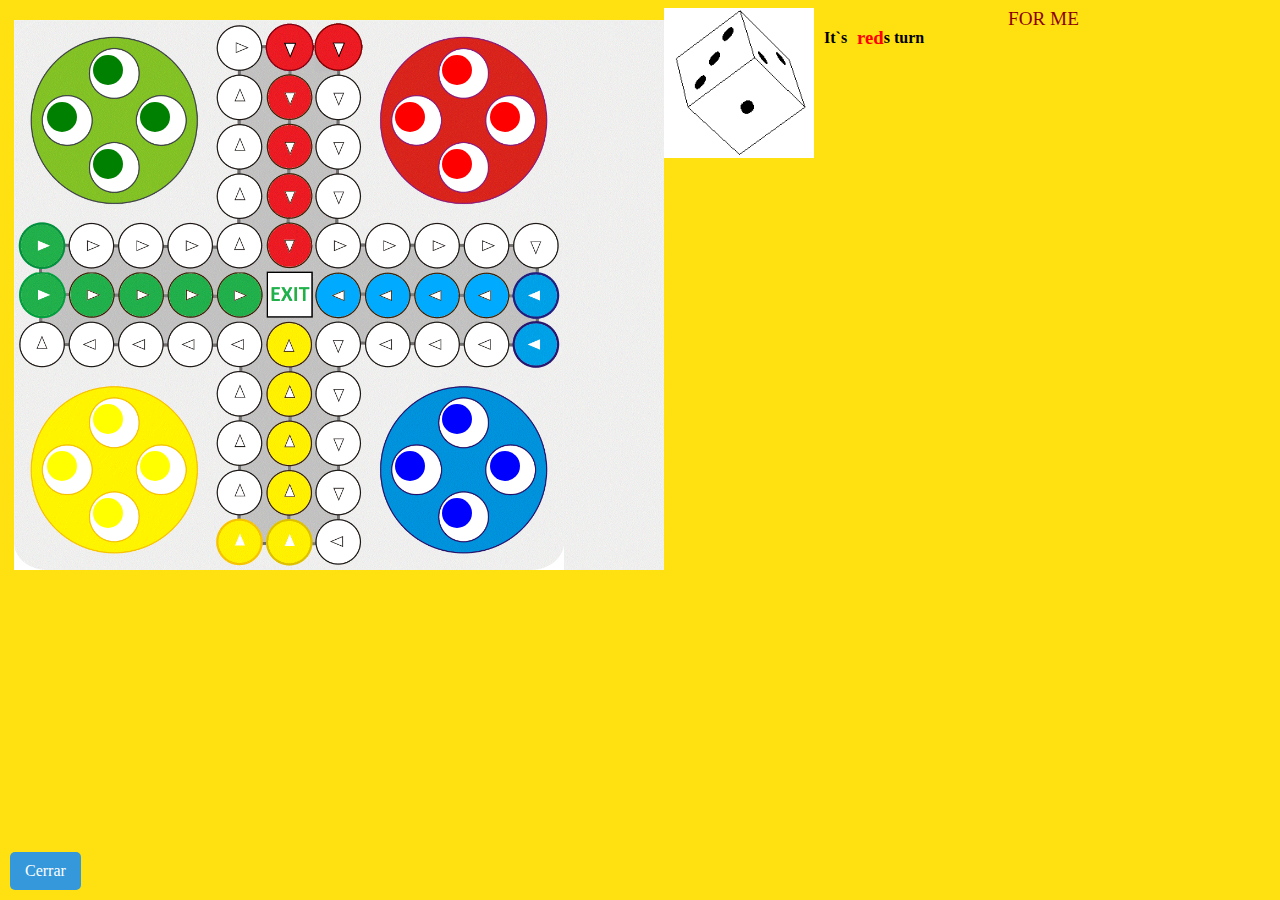
==== amarillo.html @ d7bb5929 "Push del webdoc" ====
<!DOCTYPE html>
<html>
<head>



    <title></title>
    <link rel="stylesheet" href="CSS/amarillo.css">
    <style>
        #main{
            width:1000px;
            float:left;
        }
        .pawns{
            width:30px;
            height:30px;
            border-radius:20px;
            position:absolute;
        }
        #board{
            background:url(img/board.gif) no-repeat;
            background-size:cover;
            width:650px;
            height:550px;
            float:left;
            margin-top:12px;
            margin-left: 6px;
        }
        #uselesstext1{
            float:left;
            padding-left:10px;
            padding-right:10px;
        }
        footer{
            font-size:larger;
            color:darkred;
         }
        .back-button {
            position: absolute;
            bottom: 10px;
            left: 10px;
            padding: 10px 15px;
            background-color: #3498db;
            color: white;
            text-decoration: none;
            border-radius: 5px;
            font-size: 16px;
            font-family: Roboto;
        }


        .back-button:hover {
            background-color: #2980b9;
        }

    </style>
    <script src="JS/amarillo.js"></script>
</head>
<body>
    <a href="caja.html" class="back-button">Cerrar</a>
<div class="conteinre">

    <div></div>
    <div id="main">
    <div id="board"></div>
<!--<button type="button" onclick="stepLeft()">Left</button>
    <button type="button" onclick="stepRight()">Right</button>
    <button type="button" onclick="stepUp()">Top</button>
    <button type="button" onclick="stepDown()">Bottom</button>-->
<!--    <button type="button"  id="red">Red</button>
    <button type="button" id="green">Green</button>
    <button type="button" id="blue">Blue</button>
    <button type="button"  id="yellow">Yellow</button>-->

    <div id="dice" onclick="randomNum()" style="background-image:url(img/dice.gif);background-size:contain; width:150px;height:150px; float:left;"></div>
    <!-- red pawns  start top 28 left 318-->
    <div class="pawns" id="redpawn1"    onclick="randomMove('red',1)"       style="background-color:red;top:149px;left:442px;"></div>
    <div class="pawns" id="redpawn2"    onclick="randomMove('red',2)"       style="background-color:red;top:102px;left:395px;"></div>
    <div class="pawns" id="redpawn3"    onclick="randomMove('red',3)"       style="background-color:red;top:55px;left:442px;"></div>
    <div class="pawns" id="redpawn4"    onclick="randomMove('red',4)"       style="background-color:red;top:102px;left:490px;"></div>

    <!-- yellow pawns  start top 523 left 218-->
    <div class="pawns" id="yellowpawn1" onclick="randomMove('yellow',1)"    style="background-color:yellow;top:451px;left:47px;"></div>
    <div class="pawns" id="yellowpawn2" onclick="randomMove('yellow',2)"    style="background-color:yellow;top:451px;left:140px;"></div>
    <div class="pawns" id="yellowpawn3" onclick="randomMove('yellow',3)"    style="background-color:yellow;top:404px;left:93px;"></div>
    <div class="pawns" id="yellowpawn4" onclick="randomMove('yellow',4)"    style="background-color:yellow;top:498px;left:93px;"></div>

    <!-- green pawns  start top 227 left 22-->
    <div class="pawns" id="greenpawn1"  onclick="randomMove('green',1)"     style="background-color:green;top:149px;left:93px;"></div>
    <div class="pawns" id="greenpawn2"  onclick="randomMove('green',2)"     style="background-color:green;top:102px;left:140px;"></div>
    <div class="pawns" id="greenpawn3"  onclick="randomMove('green',3)"     style="background-color:green;top:55px;left:93px;"></div>
    <div class="pawns" id="greenpawn4"  onclick="randomMove('green',4)"     style="background-color:green;top:102px;left:47px;"></div>

    <!-- blue pawns  start top 326 left 515-->
    <div class="pawns" id="bluepawn1"   onclick="randomMove('blue',1)"      style="background-color:blue;top:451px;left:490px;"></div>
    <div class="pawns" id="bluepawn2"   onclick="randomMove('blue',2)"      style="background-color:blue;top:451px;left:395px;"></div>
    <div class="pawns" id="bluepawn3"   onclick="randomMove('blue',3)"      style="background-color:blue;top:404px;left:442px;"></div>
    <div class="pawns" id="bluepawn4"   onclick="randomMove('blue',4)"      style="background-color:blue;top:498px;left:442px;"></div>


    <h4 id="uselesstext1">It`s </h4><h3 id="player" style="float:left; color:red">red</h3><h4 id="uselesstext2">s turn</h4>
    <p id="badtext" style="float:left;"></p>
    </div>
    <footer title="Copyright by Slavi Koen" id="copyright">FOR ME</footer>

    </div>
</body>
</html>
---- CSS/amarillo.css ----
h1 {
    color: white;
    font-size: 68px;
    text-align: center;
    font-family: 'Nunito', sans-serif;
    margin: 5px;
}

body{
  background-color: #ffe011;
}
  
  .texto{
  text-align: center;
    top: 5%;
    left: 50%; 
    color: white;
  font-family: 'Nunito', sans-serif;
  }
  
  
  .titulo{ width: 15px;
    height: 15px;
    margin: 2px;
    display: flex;
    align-items: center;
    justify-content: center;
    margin: auto;
    }
  
    .flex-containre {
    display: flex;
    flex-wrap: wrap;
    background-color: blue;
    flex-direction: row; 
      
  }
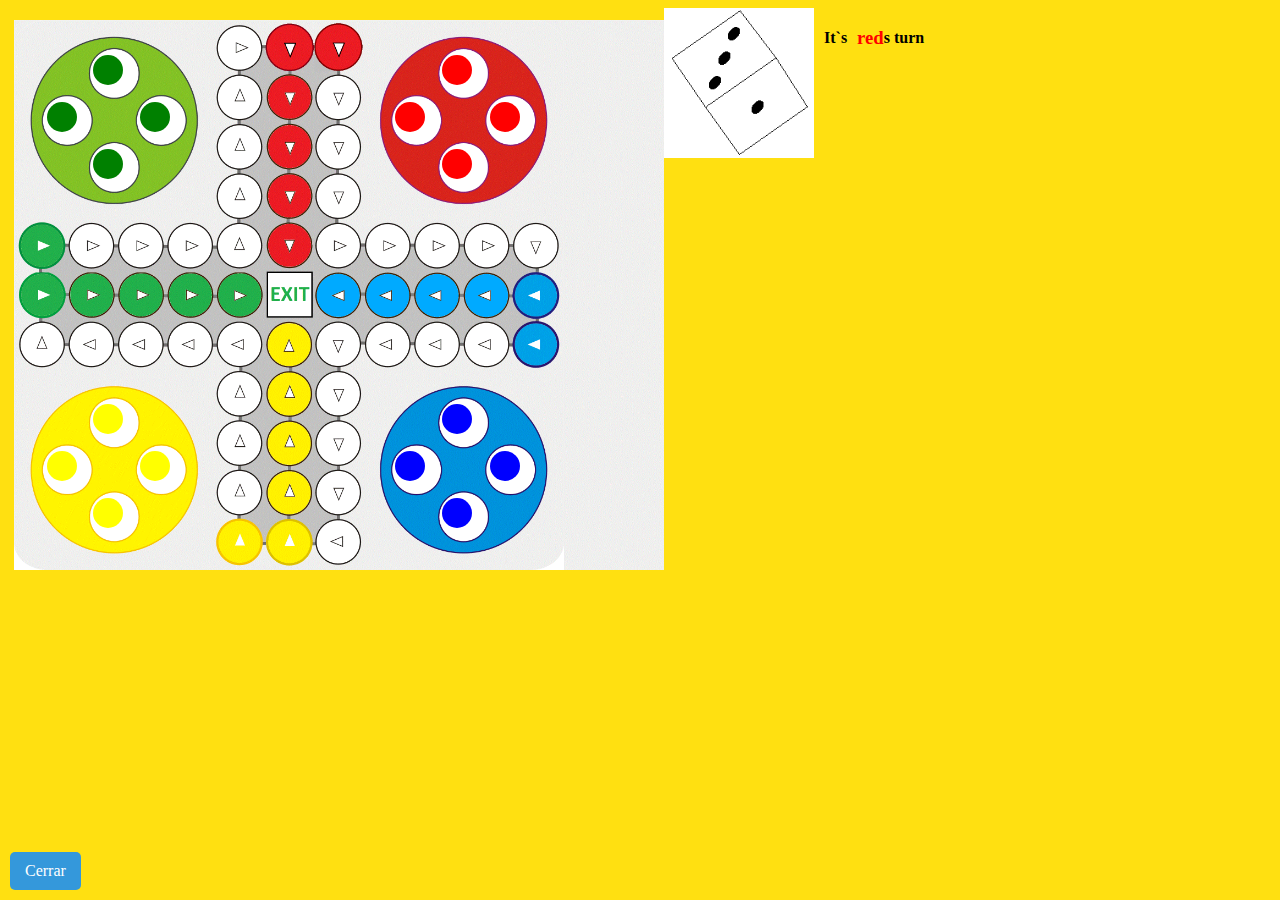
==== commit 502fd069: "ultimos cambios" ====
--- a/amarillo.html
+++ b/amarillo.html
@@ -101,7 +101,6 @@
     <h4 id="uselesstext1">It`s </h4><h3 id="player" style="float:left; color:red">red</h3><h4 id="uselesstext2">s turn</h4>
     <p id="badtext" style="float:left;"></p>
     </div>
-    <footer title="Copyright by Slavi Koen" id="copyright">FOR ME</footer>
 
     </div>
 </body>
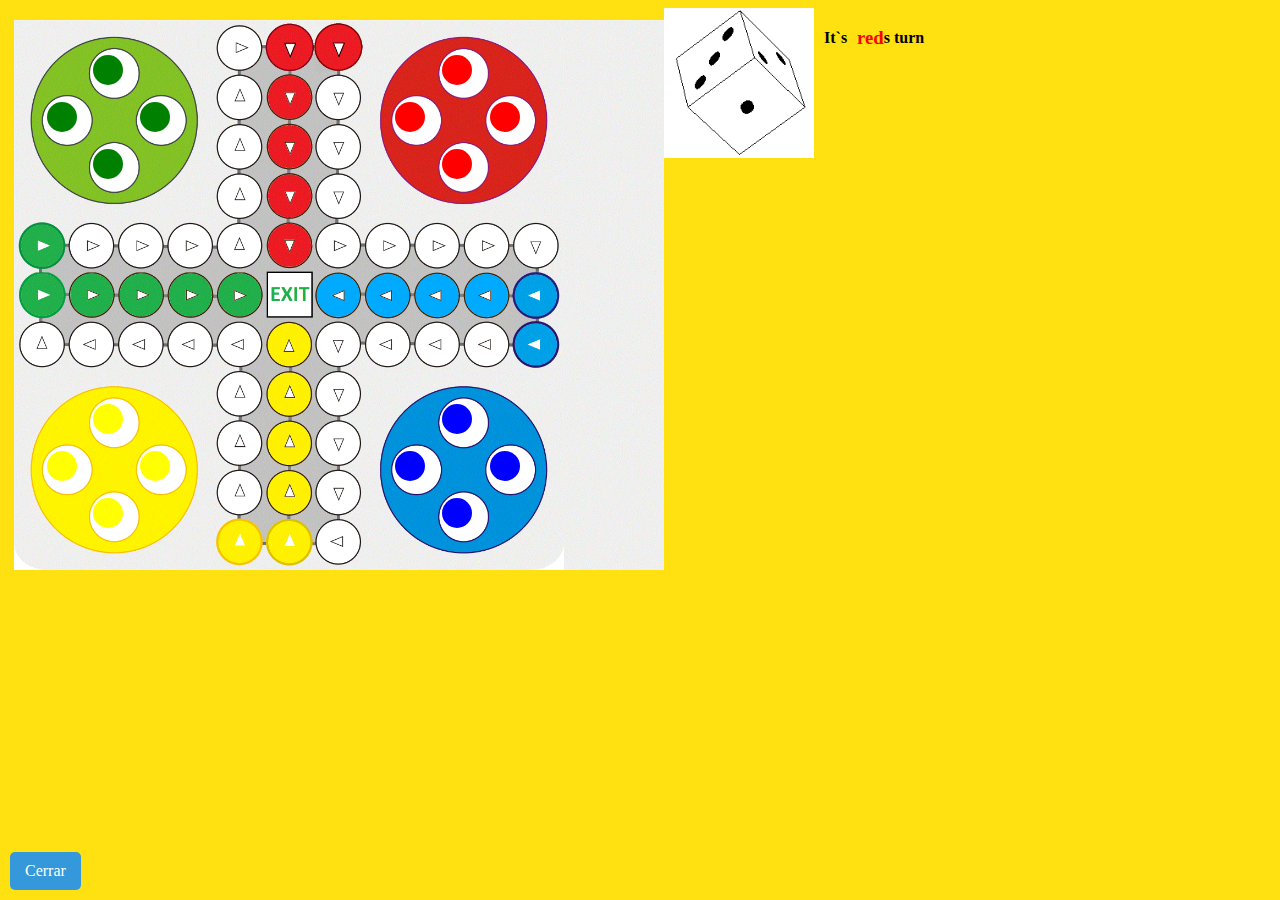
==== commit 0c9f7aed: "botones e imagen final" ====
--- a/amarillo.html
+++ b/amarillo.html
@@ -4,7 +4,7 @@
 
 
 
-    <title></title>
+    <title>Ludo</title>
     <link rel="stylesheet" href="CSS/amarillo.css">
     <style>
         #main{
